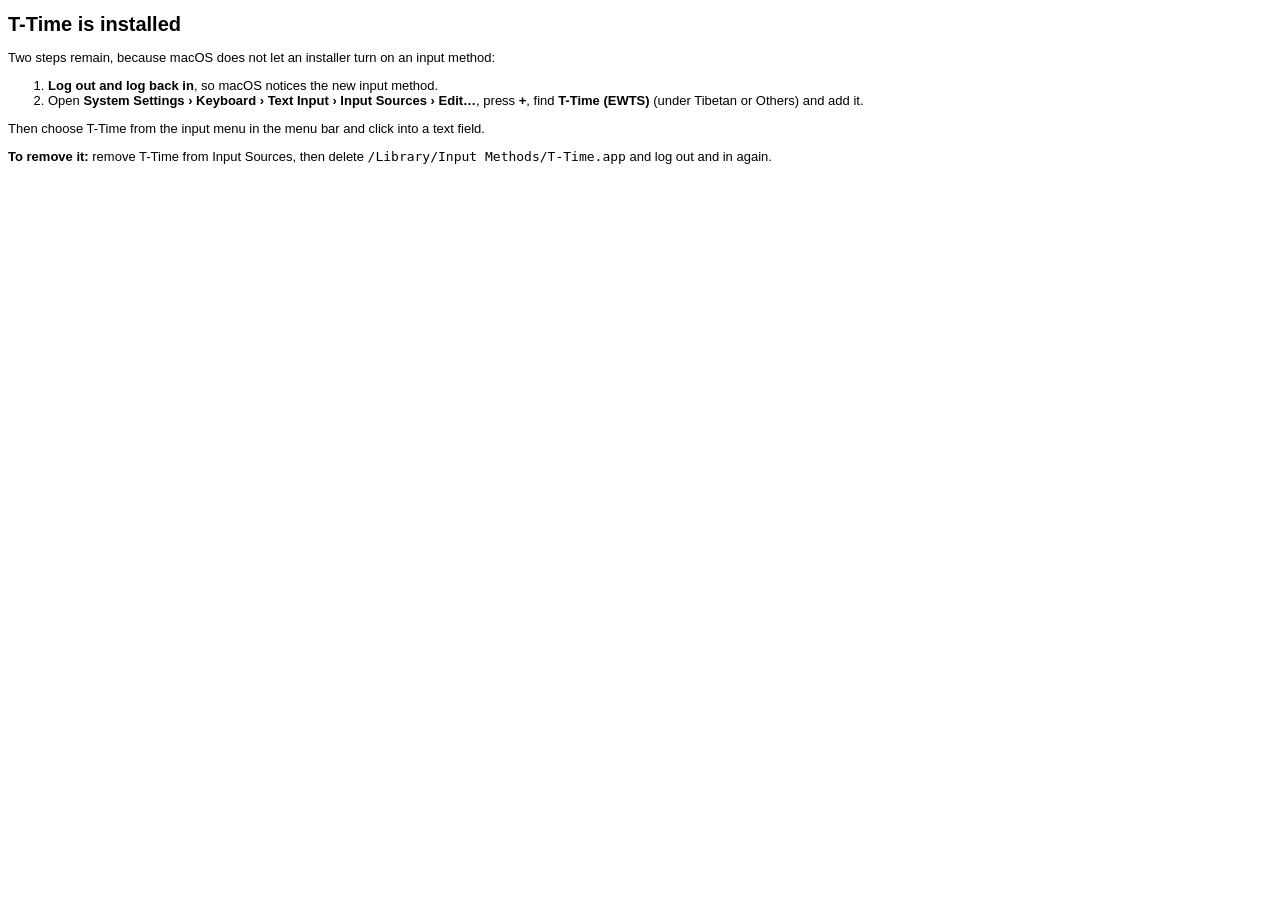
==== macos/installer/conclusion.html @ 8eae5dee "macOS installer (.pkg) with licence screen; CI signs, notarizes and publishes it; NOTICE lists the b" ====
<!doctype html>
<html><head><meta charset="utf-8"><style>
body { font-family: -apple-system, Helvetica, sans-serif; font-size: 13px; }
h1 { font-size: 20px; }
</style></head><body>
<h1>T-Time is installed</h1>
<p>Two steps remain, because macOS does not let an installer turn on an input method:</p>
<ol>
<li><b>Log out and log back in</b>, so macOS notices the new input method.</li>
<li>Open <b>System Settings &rsaquo; Keyboard &rsaquo; Text Input &rsaquo; Input Sources &rsaquo; Edit&hellip;</b>,
press <b>+</b>, find <b>T-Time (EWTS)</b> (under Tibetan or Others) and add it.</li>
</ol>
<p>Then choose T-Time from the input menu in the menu bar and click into a text field.</p>
<p><b>To remove it:</b> remove T-Time from Input Sources, then delete
<code>/Library/Input Methods/T-Time.app</code> and log out and in again.</p>
</body></html>
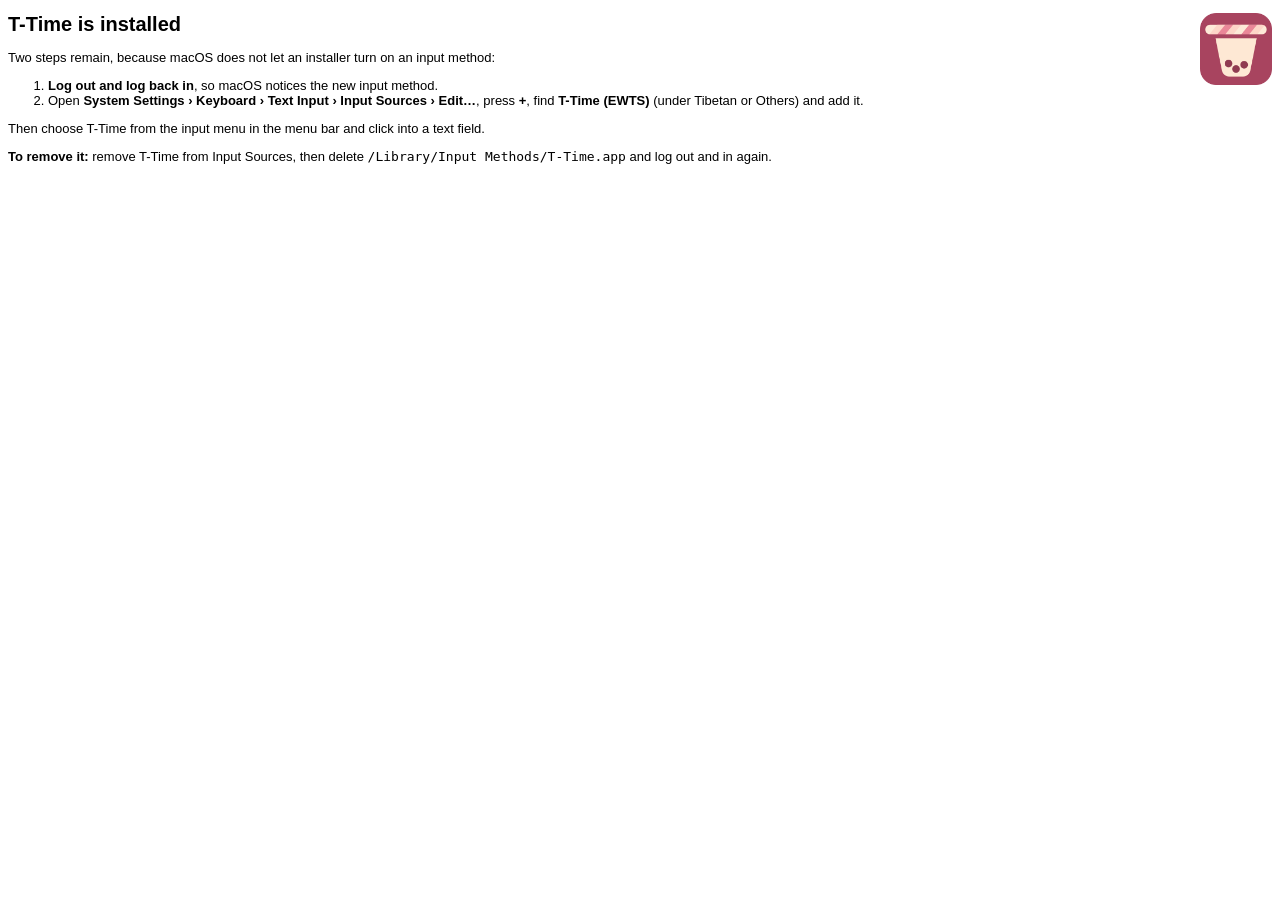
==== commit f35bb80a: "macOS installer: the logo as window background and on the welcome and closing pages" ====
--- a/macos/installer/conclusion.html
+++ b/macos/installer/conclusion.html
@@ -2,7 +2,9 @@
 <html><head><meta charset="utf-8"><style>
 body { font-family: -apple-system, Helvetica, sans-serif; font-size: 13px; }
 h1 { font-size: 20px; }
+img.logo { float: right; width: 72px; height: 72px; margin: 0 0 8px 12px; }
 </style></head><body>
+<img class="logo" src="logo.png" alt="T-Time">
 <h1>T-Time is installed</h1>
 <p>Two steps remain, because macOS does not let an installer turn on an input method:</p>
 <ol>
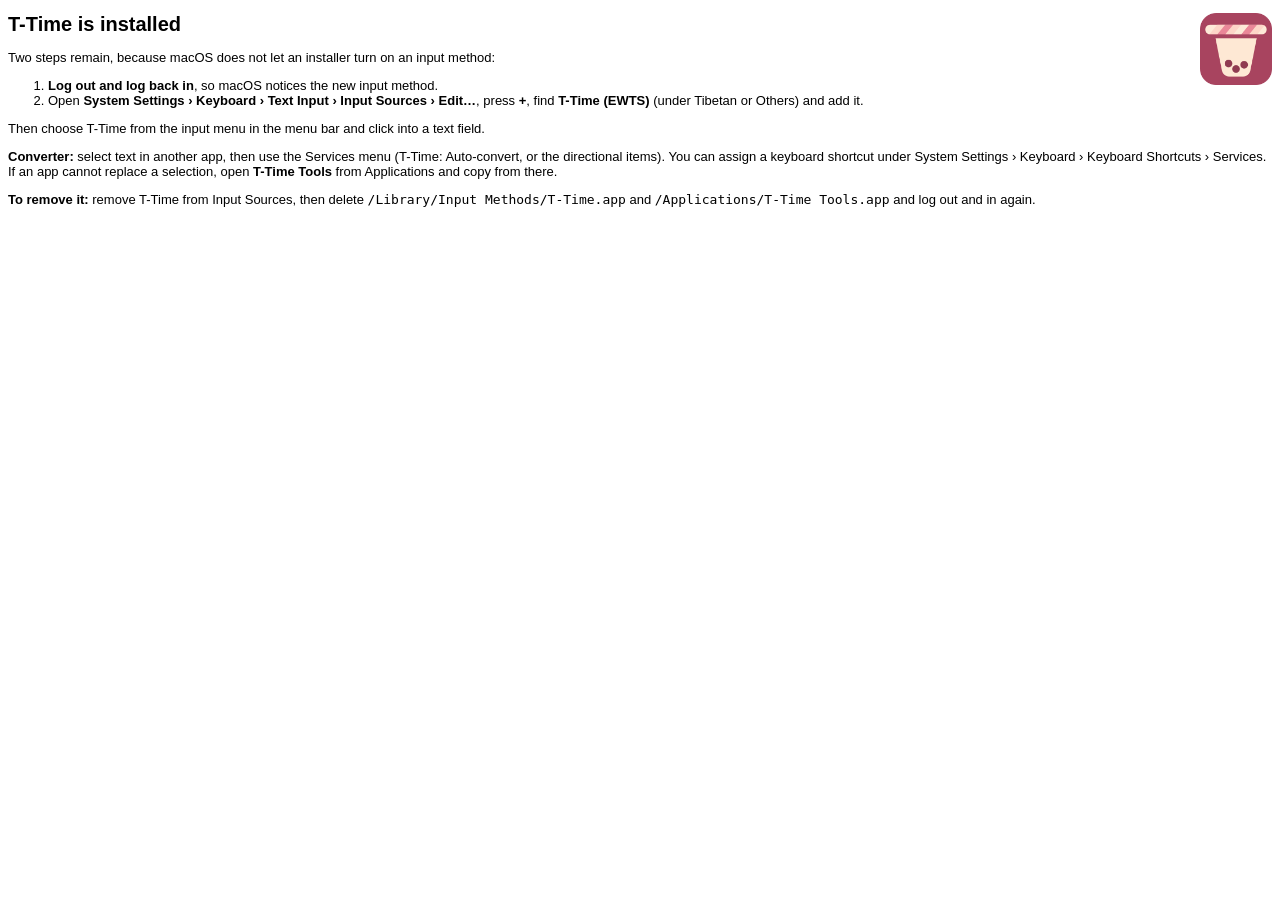
==== commit c3c9d6f6: "Add T-Time Tools: Services and converter window for Tibetan/Wylie Optional installer choice with its" ====
--- a/macos/installer/conclusion.html
+++ b/macos/installer/conclusion.html
@@ -13,6 +13,11 @@
 press <b>+</b>, find <b>T-Time (EWTS)</b> (under Tibetan or Others) and add it.</li>
 </ol>
 <p>Then choose T-Time from the input menu in the menu bar and click into a text field.</p>
+<p><b>Converter:</b> select text in another app, then use the Services menu
+(T-Time: Auto-convert, or the directional items). You can assign a keyboard shortcut
+under System Settings&nbsp;&rsaquo; Keyboard&nbsp;&rsaquo; Keyboard Shortcuts&nbsp;&rsaquo; Services.
+If an app cannot replace a selection, open <b>T-Time Tools</b> from Applications and copy from there.</p>
 <p><b>To remove it:</b> remove T-Time from Input Sources, then delete
-<code>/Library/Input Methods/T-Time.app</code> and log out and in again.</p>
+<code>/Library/Input Methods/T-Time.app</code> and
+<code>/Applications/T-Time Tools.app</code> and log out and in again.</p>
 </body></html>
